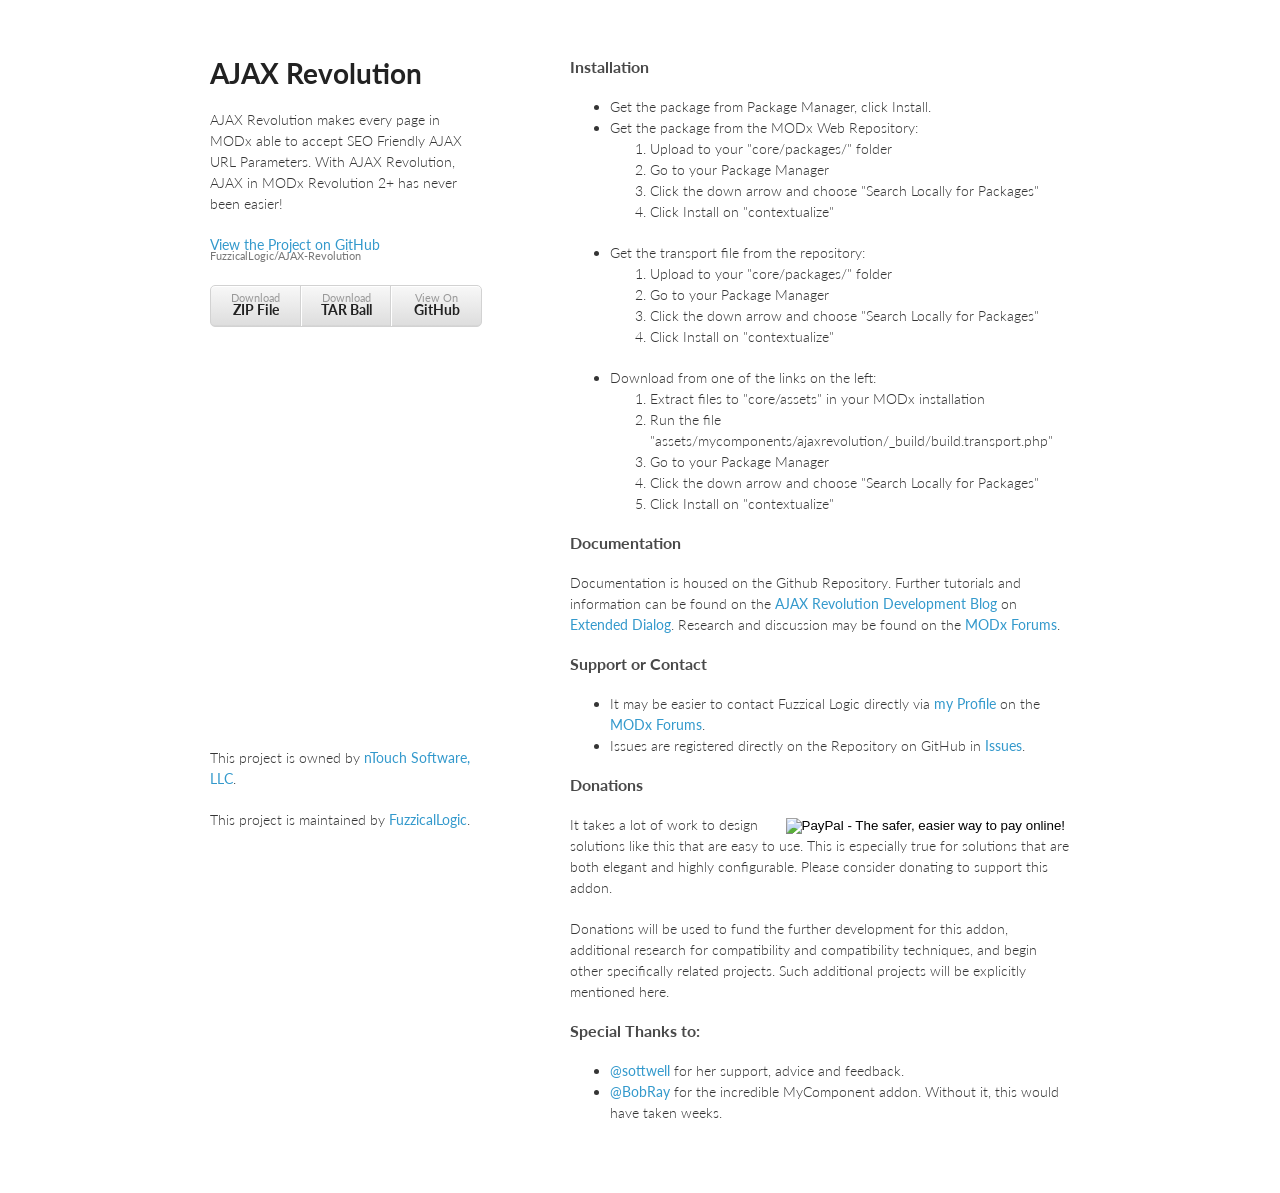
==== index.html @ fd3a528b "Update index.html" ====
<!doctype html>
<html>
  <head>
    <meta charset="utf-8">
    <meta http-equiv="X-UA-Compatible" content="chrome=1">
    <title>Ajax-revolution by FuzzicalLogic</title>

    <link rel="stylesheet" href="stylesheets/styles.css">
    <link rel="stylesheet" href="stylesheets/pygment_trac.css">
    <meta name="viewport" content="width=device-width, initial-scale=1, user-scalable=no">
    <!--[if lt IE 9]>
    <script src="//html5shiv.googlecode.com/svn/trunk/html5.js"></script>
    <![endif]-->
  </head>
  <body>
    <div class="wrapper">
      <header>
        <h1>AJAX Revolution</h1>
        <p>AJAX Revolution makes every page in MODx able to accept SEO Friendly AJAX URL Parameters. With AJAX Revolution, AJAX in MODx Revolution 2+ has never been easier!</p>

        <p class="view"><a href="https://github.com/nTouchSoftwareLLC/AJAX-Revolution">View the Project on GitHub <small>FuzzicalLogic/AJAX-Revolution</small></a></p>

        <ul>
          <li><a href="https://github.com/nTouchSoftwareLLC/AJAX-Revolution/zipball/master">Download <strong>ZIP File</strong></a></li>
          <li><a href="https://github.com/nTouchSoftwareLLC/AJAX-Revolution/tarball/master">Download <strong>TAR Ball</strong></a></li>
          <li><a href="https://github.com/nTouchSoftwareLLC/AJAX-Revolution">View On <strong>GitHub</strong></a></li>
        </ul>
      </header>
      <section>   
        <h3>Installation</h3>
          <ul>
            <li>Get the package from Package Manager, click Install.</li>
            <li>Get the package from the MODx Web Repository:
              <ol>
                <li>Upload to your "core/packages/" folder</li>
                <li>Go to your Package Manager</li>
                <li>Click the down arrow and choose "Search Locally for Packages"</li>
                <li>Click Install on "contextualize"</li>
              </ol>
            </li>
            <li>Get the transport file from the repository:
              <ol>
                <li>Upload to your "core/packages/" folder</li>
                <li>Go to your Package Manager</li>
                <li>Click the down arrow and choose "Search Locally for Packages"</li>
                <li>Click Install on "contextualize"</li>
            </ol>
          </li>
          <li>Download from one of the links on the left:
            <ol>
              <li>Extract files to "core/assets" in your MODx installation</li>
              <li>Run the file "assets/mycomponents/ajaxrevolution/_build/build.transport.php"</li>
              <li>Go to your Package Manager</li>
              <li>Click the down arrow and choose "Search Locally for Packages"</li>
              <li>Click Install on "contextualize"</li>
            </ol>
          </li>
        </ul>

        <h3>Documentation</h3>
        <p>Documentation is housed on the <a href="http://github.com/nTouchSoftwareLLC/AJAX-Revolution"></a>Github Repository. Further tutorials and information can be found on the <a href="http://projects.extendeddialog.com/extended-dialog/ajax-revolution/">AJAX Revolution Development Blog</a> on <a href="http://www.extendeddialog.com/">Extended Dialog</a>. Research and discussion may be found on the <a href="http://forums.modx.com/">MODx Forums</a>.</p>

        <h3>Support or Contact</h3>
        <ul>
          <li>It may be easier to contact Fuzzical Logic directly via <a href="http://forums.modx.com/user/?user=39932">my Profile</a> on the <a href="http://forums.modx.com">MODx Forums</a>.</li>
          <li>Issues are registered directly on the Repository on GitHub in <a href="https://github.com/nTouchSoftwareLLC/AJAX-Revolution/issues">Issues</a>. </li>
        </ul>

        <h3>Donations</h3>
          <form action="https://www.paypal.com/cgi-bin/webscr" method="post" style="float:right;">
            <input type="hidden" name="cmd" value="_s-xclick">
            <input type="hidden" name="encrypted" value="-----BEGIN [base64]/jELMAkGBSsOAwIaBQAwgZMGCSqGSIb3DQEHATAUBggqhkiG9w0DBwQIwjycDWAiw5CAcAbyNf3ftDi1xSgC+5kkVgffzCE9XkqMn5kkFb1NKUkD97d40equuCUmcfiAEFatCV8A2Eeej7qSFxQS3U2LV2rFtEYNSDpKD9Rzm5hmlXumfqy/[base64]/hJl66/RGqrj5rFb08sAABNTzDTiqqNpJeBsYs/[base64]/MA0GCSqGSIb3DQEBBQUAA4GBAIFfOlaagFrl71+jq6OKidbWFSE+Q4FqROvdgIONth+8kSK//Y/4ihuE4Ymvzn5ceE3S/[base64] PKCS7-----
">
          <input type="image" src="https://www.paypalobjects.com/en_US/i/btn/btn_donate_LG.gif" border="0" name="submit" alt="PayPal - The safer, easier way to pay online!">
          <img alt="" border="0" src="https://www.paypalobjects.com/en_US/i/scr/pixel.gif" width="1" height="1">
        </form>
        <p>It takes a lot of work to design solutions like this that are easy to use. This is especially true for solutions that are both elegant and highly configurable. Please consider donating to support this addon.</p>
        <p>Donations will be used to fund the further development for this addon, additional research for compatibility and compatibility techniques, and begin other specifically related projects. Such additional projects will be explicitly mentioned here.</p>

        <h3>Special Thanks to:</h3>
        <ul>
          <li><a href="https://github.com/sottwell" class="user-mention">@sottwell</a> for her support, advice and feedback.</li>
          <li><a href="https://github.com/BobRay" class="user-mention">@BobRay</a> for the incredible MyComponent addon. Without it, this would have taken weeks.</li>
        </ul>
      </section>
      <footer>
        <p>This project is owned by <a href="https://github.com/nTouchSoftwareLLC">nTouch Software, LLC</a>.</p>
        <p>This project is maintained by <a href="https://github.com/FuzzicalLogic">FuzzicalLogic</a>.</p>
      </footer>
    </div>
    <script src="javascripts/scale.fix.js"></script>
    
  </body>
</html>
---- stylesheets/styles.css ----
@import url(https://fonts.googleapis.com/css?family=Lato:300italic,700italic,300,700);

body {
  padding:50px;
  font:14px/1.5 Lato, "Helvetica Neue", Helvetica, Arial, sans-serif;
  color:#353535;
  font-weight:300;
}

h1, h2, h3, h4, h5, h6 {
  color:#222;
  margin:0 0 20px;
}

p, ul, ol, table, pre, dl {
  margin:0 0 20px;
}

h1, h2, h3 {
  line-height:1.1;
}

h1 {
  font-size:28px;
}

h2 {
  color:#393939;
}

h3, h4, h5, h6 {
  color:#494949;
}

a {
  color:#39c;
  font-weight:400;
  text-decoration:none;
}

a small {
  font-size:11px;
  color:#777;
  margin-top:-0.6em;
  display:block;
}

.wrapper {
  width:860px;
  margin:0 auto;
}

blockquote {
  border-left:1px solid #e5e5e5;
  margin:0;
  padding:0 0 0 20px;
  font-style:italic;
}

code, pre {
  font-family:Monaco, Bitstream Vera Sans Mono, Lucida Console, Terminal;
  color:#333;
  font-size:12px;
}

pre {
  padding:8px 15px;
  background: #f8f8f8;  
  border-radius:5px;
  border:1px solid #e5e5e5;
  overflow-x: auto;
}

table {
  width:100%;
  border-collapse:collapse;
}

th, td {
  text-align:left;
  padding:5px 10px;
  border-bottom:1px solid #e5e5e5;
}

dt {
  color:#444;
  font-weight:700;
}

th {
  color:#444;
}

img {
  max-width:100%;
}

header {
  width:270px;
  float:left;
  position:fixed;
}

header ul {
  list-style:none;
  height:40px;
  
  padding:0;
  
  background: #eee;
  background: -moz-linear-gradient(top, #f8f8f8 0%, #dddddd 100%);
  background: -webkit-gradient(linear, left top, left bottom, color-stop(0%,#f8f8f8), color-stop(100%,#dddddd));
  background: -webkit-linear-gradient(top, #f8f8f8 0%,#dddddd 100%);
  background: -o-linear-gradient(top, #f8f8f8 0%,#dddddd 100%);
  background: -ms-linear-gradient(top, #f8f8f8 0%,#dddddd 100%);
  background: linear-gradient(top, #f8f8f8 0%,#dddddd 100%);
  
  border-radius:5px;
  border:1px solid #d2d2d2;
  box-shadow:inset #fff 0 1px 0, inset rgba(0,0,0,0.03) 0 -1px 0;
  width:270px;
}

header li {
  width:89px;
  float:left;
  border-right:1px solid #d2d2d2;
  height:40px;
}

header ul a {
  line-height:1;
  font-size:11px;
  color:#999;
  display:block;
  text-align:center;
  padding-top:6px;
  height:40px;
}

strong {
  color:#222;
  font-weight:700;
}

header ul li + li {
  width:88px;
  border-left:1px solid #fff;
}

header ul li + li + li {
  border-right:none;
  width:89px;
}

header ul a strong {
  font-size:14px;
  display:block;
  color:#222;
}

section {
  width:500px;
  float:right;
  padding-bottom:50px;
}

small {
  font-size:11px;
}

hr {
  border:0;
  background:#e5e5e5;
  height:1px;
  margin:0 0 20px;
}

footer {
  width:270px;
  float:left;
  position:fixed;
  bottom:50px;
}

@media print, screen and (max-width: 960px) {
  
  div.wrapper {
    width:auto;
    margin:0;
  }
  
  header, section, footer {
    float:none;
    position:static;
    width:auto;
  }
  
  header {
    padding-right:320px;
  }
  
  section {
    border:1px solid #e5e5e5;
    border-width:1px 0;
    padding:20px 0;
    margin:0 0 20px;
  }
  
  header a small {
    display:inline;
  }
  
  header ul {
    position:absolute;
    right:50px;
    top:52px;
  }
}

@media print, screen and (max-width: 720px) {
  body {
    word-wrap:break-word;
  }
  
  header {
    padding:0;
  }
  
  header ul, header p.view {
    position:static;
  }
  
  pre, code {
    word-wrap:normal;
  }
}

@media print, screen and (max-width: 480px) {
  body {
    padding:15px;
  }
  
  header ul {
    display:none;
  }
}

@media print {
  body {
    padding:0.4in;
    font-size:12pt;
    color:#444;
  }
}
---- stylesheets/pygment_trac.css ----
.highlight  { background: #ffffff; }
.highlight .c { color: #999988; font-style: italic } /* Comment */
.highlight .err { color: #a61717; background-color: #e3d2d2 } /* Error */
.highlight .k { font-weight: bold } /* Keyword */
.highlight .o { font-weight: bold } /* Operator */
.highlight .cm { color: #999988; font-style: italic } /* Comment.Multiline */
.highlight .cp { color: #999999; font-weight: bold } /* Comment.Preproc */
.highlight .c1 { color: #999988; font-style: italic } /* Comment.Single */
.highlight .cs { color: #999999; font-weight: bold; font-style: italic } /* Comment.Special */
.highlight .gd { color: #000000; background-color: #ffdddd } /* Generic.Deleted */
.highlight .gd .x { color: #000000; background-color: #ffaaaa } /* Generic.Deleted.Specific */
.highlight .ge { font-style: italic } /* Generic.Emph */
.highlight .gr { color: #aa0000 } /* Generic.Error */
.highlight .gh { color: #999999 } /* Generic.Heading */
.highlight .gi { color: #000000; background-color: #ddffdd } /* Generic.Inserted */
.highlight .gi .x { color: #000000; background-color: #aaffaa } /* Generic.Inserted.Specific */
.highlight .go { color: #888888 } /* Generic.Output */
.highlight .gp { color: #555555 } /* Generic.Prompt */
.highlight .gs { font-weight: bold } /* Generic.Strong */
.highlight .gu { color: #800080; font-weight: bold; } /* Generic.Subheading */
.highlight .gt { color: #aa0000 } /* Generic.Traceback */
.highlight .kc { font-weight: bold } /* Keyword.Constant */
.highlight .kd { font-weight: bold } /* Keyword.Declaration */
.highlight .kn { font-weight: bold } /* Keyword.Namespace */
.highlight .kp { font-weight: bold } /* Keyword.Pseudo */
.highlight .kr { font-weight: bold } /* Keyword.Reserved */
.highlight .kt { color: #445588; font-weight: bold } /* Keyword.Type */
.highlight .m { color: #009999 } /* Literal.Number */
.highlight .s { color: #d14 } /* Literal.String */
.highlight .na { color: #008080 } /* Name.Attribute */
.highlight .nb { color: #0086B3 } /* Name.Builtin */
.highlight .nc { color: #445588; font-weight: bold } /* Name.Class */
.highlight .no { color: #008080 } /* Name.Constant */
.highlight .ni { color: #800080 } /* Name.Entity */
.highlight .ne { color: #990000; font-weight: bold } /* Name.Exception */
.highlight .nf { color: #990000; font-weight: bold } /* Name.Function */
.highlight .nn { color: #555555 } /* Name.Namespace */
.highlight .nt { color: #000080 } /* Name.Tag */
.highlight .nv { color: #008080 } /* Name.Variable */
.highlight .ow { font-weight: bold } /* Operator.Word */
.highlight .w { color: #bbbbbb } /* Text.Whitespace */
.highlight .mf { color: #009999 } /* Literal.Number.Float */
.highlight .mh { color: #009999 } /* Literal.Number.Hex */
.highlight .mi { color: #009999 } /* Literal.Number.Integer */
.highlight .mo { color: #009999 } /* Literal.Number.Oct */
.highlight .sb { color: #d14 } /* Literal.String.Backtick */
.highlight .sc { color: #d14 } /* Literal.String.Char */
.highlight .sd { color: #d14 } /* Literal.String.Doc */
.highlight .s2 { color: #d14 } /* Literal.String.Double */
.highlight .se { color: #d14 } /* Literal.String.Escape */
.highlight .sh { color: #d14 } /* Literal.String.Heredoc */
.highlight .si { color: #d14 } /* Literal.String.Interpol */
.highlight .sx { color: #d14 } /* Literal.String.Other */
.highlight .sr { color: #009926 } /* Literal.String.Regex */
.highlight .s1 { color: #d14 } /* Literal.String.Single */
.highlight .ss { color: #990073 } /* Literal.String.Symbol */
.highlight .bp { color: #999999 } /* Name.Builtin.Pseudo */
.highlight .vc { color: #008080 } /* Name.Variable.Class */
.highlight .vg { color: #008080 } /* Name.Variable.Global */
.highlight .vi { color: #008080 } /* Name.Variable.Instance */
.highlight .il { color: #009999 } /* Literal.Number.Integer.Long */

.type-csharp .highlight .k { color: #0000FF }
.type-csharp .highlight .kt { color: #0000FF }
.type-csharp .highlight .nf { color: #000000; font-weight: normal }
.type-csharp .highlight .nc { color: #2B91AF }
.type-csharp .highlight .nn { color: #000000 }
.type-csharp .highlight .s { color: #A31515 }
.type-csharp .highlight .sc { color: #A31515 }
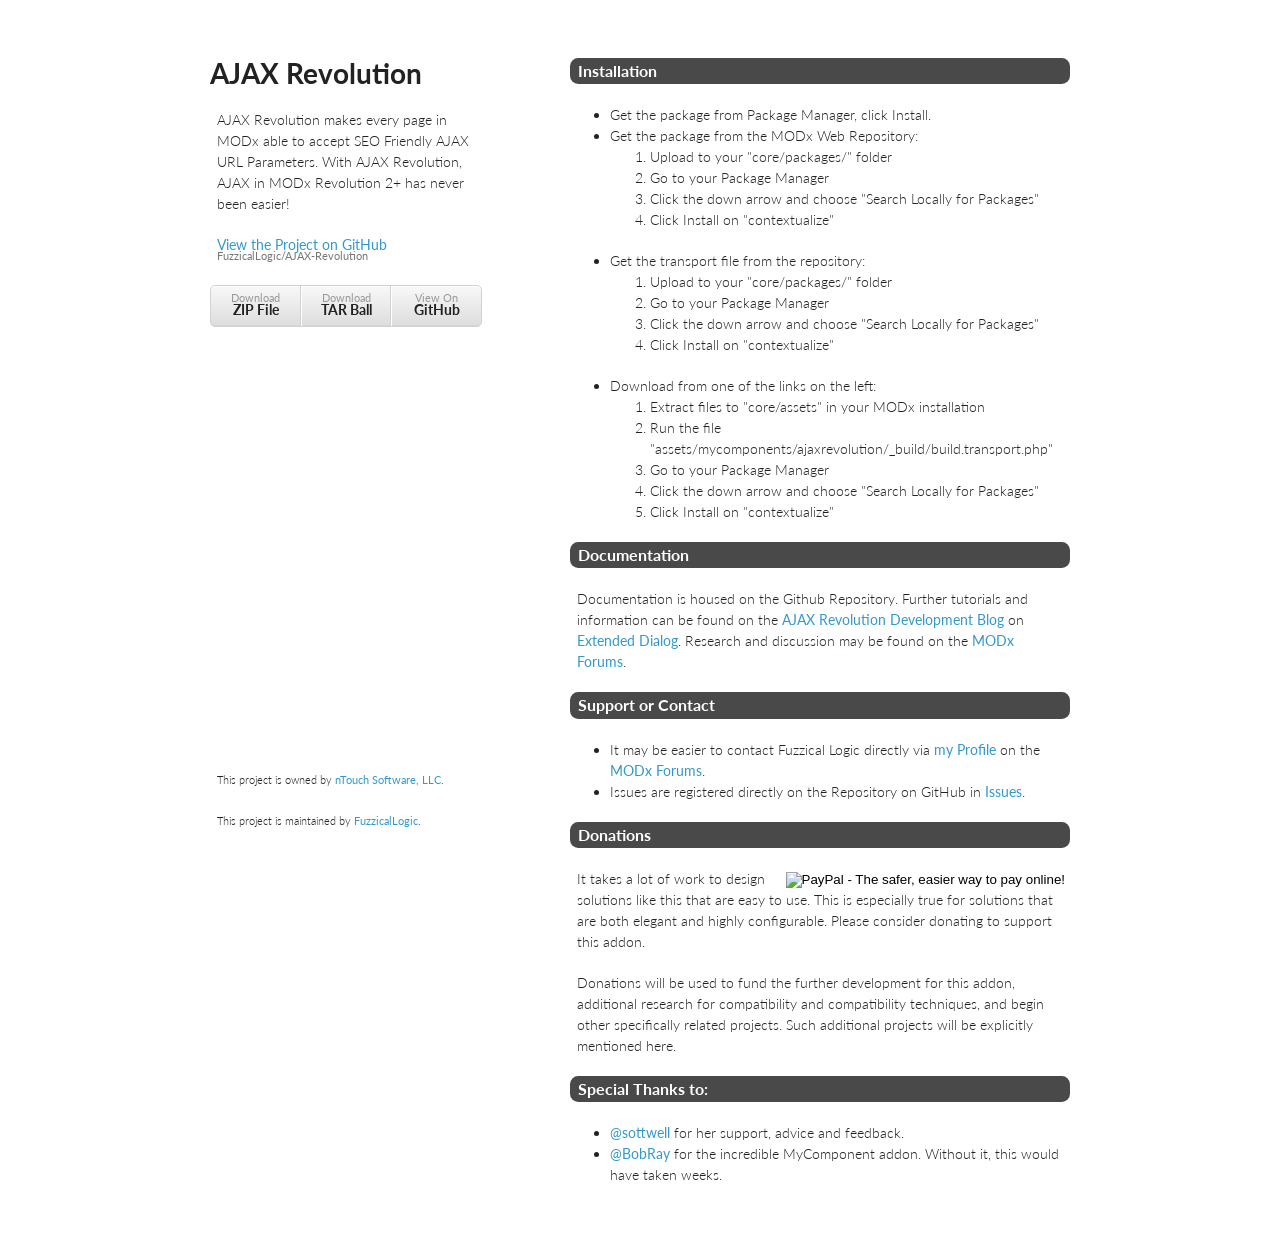
==== commit c6a8be0d: "Update index.html" ====
--- a/index.html
+++ b/index.html
@@ -84,8 +84,8 @@
         </ul>
       </section>
       <footer>
-        <p>This project is owned by <a href="https://github.com/nTouchSoftwareLLC">nTouch Software, LLC</a>.</p>
-        <p>This project is maintained by <a href="https://github.com/FuzzicalLogic">FuzzicalLogic</a>.</p>
+        <p><small>This project is owned by <a href="https://github.com/nTouchSoftwareLLC">nTouch Software, LLC</a>.</small></p>
+        <p><small>This project is maintained by <a href="https://github.com/FuzzicalLogic">FuzzicalLogic</a>.</small></p>
       </footer>
     </div>
     <script src="javascripts/scale.fix.js"></script>
--- a/stylesheets/styles.css
+++ b/stylesheets/styles.css
@@ -3,7 +3,7 @@
 body {
   padding:50px;
   font:14px/1.5 Lato, "Helvetica Neue", Helvetica, Arial, sans-serif;
-  color:#353535;
+  color:#222;
   font-weight:300;
 }
 
@@ -16,6 +16,10 @@
   margin:0 0 20px;
 }
 
+p {
+  padding:0 .5em;
+}
+
 h1, h2, h3 {
   line-height:1.1;
 }
@@ -30,6 +34,13 @@
 
 h3, h4, h5, h6 {
   color:#494949;
+}
+
+h3 {
+  padding:.25em .5em;
+  color:#FFF;
+  border-radius:.5em;
+  background-color:#494949;
 }
 
 a {
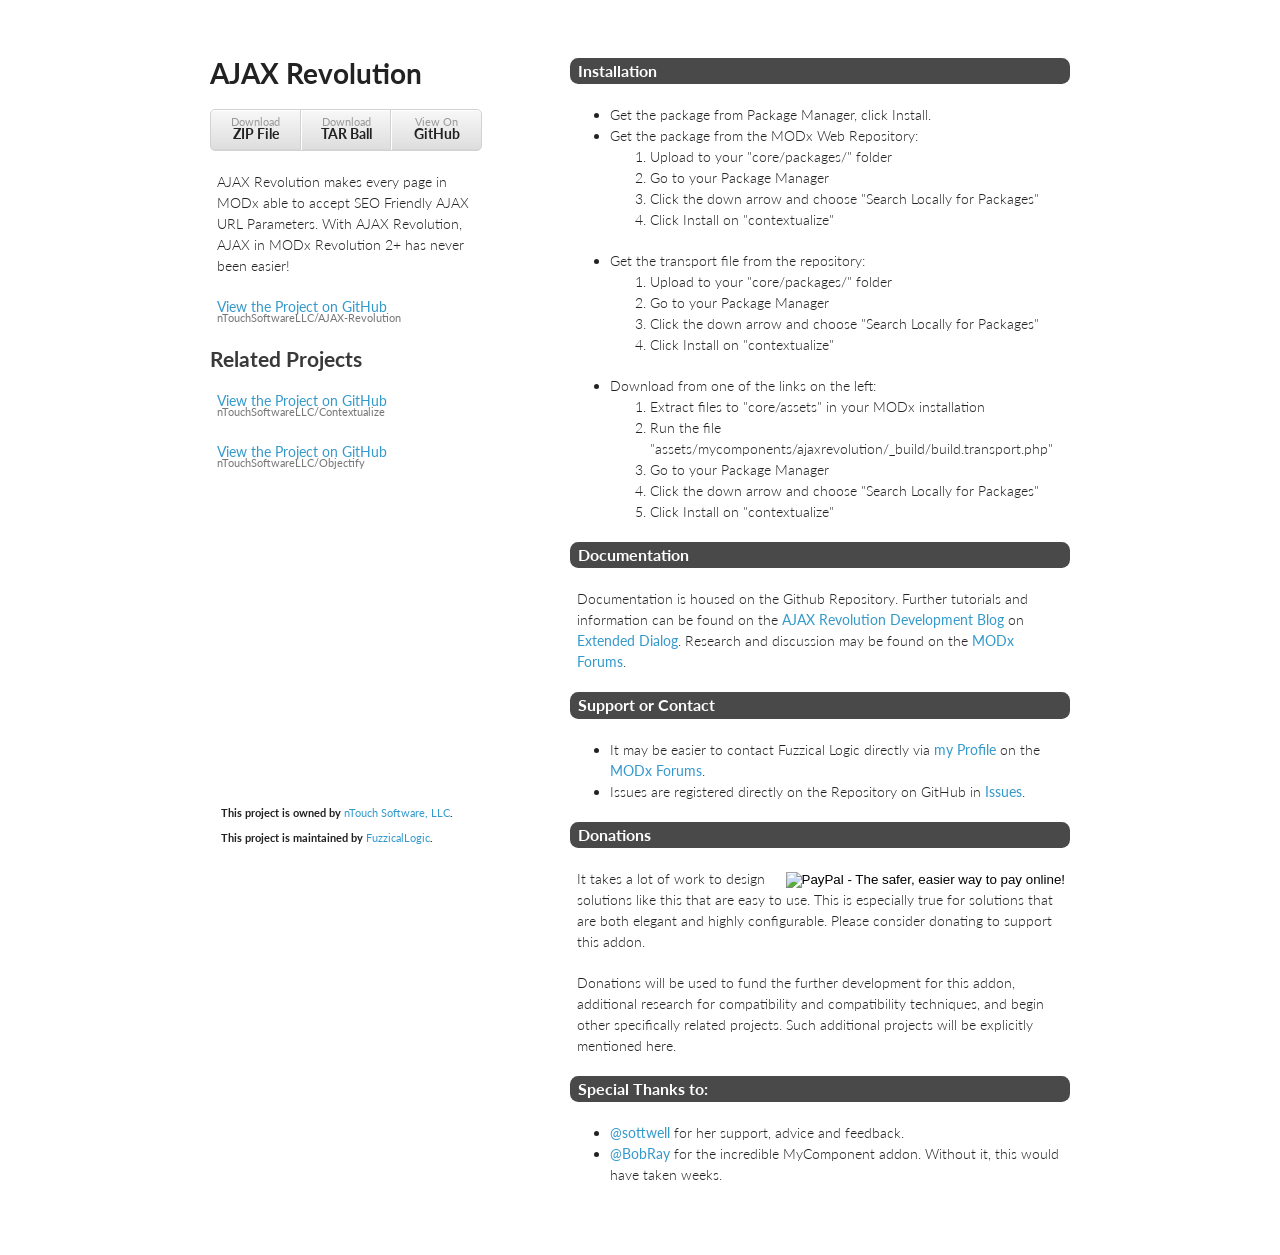
==== commit 0a602573: "Update index.html" ====
--- a/index.html
+++ b/index.html
@@ -3,7 +3,7 @@
   <head>
     <meta charset="utf-8">
     <meta http-equiv="X-UA-Compatible" content="chrome=1">
-    <title>Ajax-revolution by FuzzicalLogic</title>
+    <title>Ajax-revolution by Fuzzical Logic at nTouch Software, LLC</title>
 
     <link rel="stylesheet" href="stylesheets/styles.css">
     <link rel="stylesheet" href="stylesheets/pygment_trac.css">
@@ -16,15 +16,20 @@
     <div class="wrapper">
       <header>
         <h1>AJAX Revolution</h1>
-        <p>AJAX Revolution makes every page in MODx able to accept SEO Friendly AJAX URL Parameters. With AJAX Revolution, AJAX in MODx Revolution 2+ has never been easier!</p>
-
-        <p class="view"><a href="https://github.com/nTouchSoftwareLLC/AJAX-Revolution">View the Project on GitHub <small>FuzzicalLogic/AJAX-Revolution</small></a></p>
-
         <ul>
           <li><a href="https://github.com/nTouchSoftwareLLC/AJAX-Revolution/zipball/master">Download <strong>ZIP File</strong></a></li>
           <li><a href="https://github.com/nTouchSoftwareLLC/AJAX-Revolution/tarball/master">Download <strong>TAR Ball</strong></a></li>
           <li><a href="https://github.com/nTouchSoftwareLLC/AJAX-Revolution">View On <strong>GitHub</strong></a></li>
         </ul>
+
+        <p>AJAX Revolution makes every page in MODx able to accept SEO Friendly AJAX URL Parameters. With AJAX Revolution, AJAX in MODx Revolution 2+ has never been easier!</p>
+
+        <p class="view"><a href="https://github.com/nTouchSoftwareLLC/AJAX-Revolution">View the Project on GitHub <small>nTouchSoftwareLLC/AJAX-Revolution</small></a></p>
+        
+        <h2>Related Projects</h2>
+        <p class="view"><a href="https://github.com/nTouchSoftwareLLC/Contextualize">View the Project on GitHub <small>nTouchSoftwareLLC/Contextualize</small></a></p>
+        <p class="view"><a href="https://github.com/nTouchSoftwareLLC/Objectify">View the Project on GitHub <small>nTouchSoftwareLLC/Objectify</small></a></p>
+
       </header>
       <section>   
         <h3>Installation</h3>
--- a/stylesheets/styles.css
+++ b/stylesheets/styles.css
@@ -194,6 +194,12 @@
   bottom:50px;
 }
 
+footer p {
+  color:0;
+  margin:.25em;
+  font-weight:bold;
+}
+
 @media print, screen and (max-width: 960px) {
   
   div.wrapper {
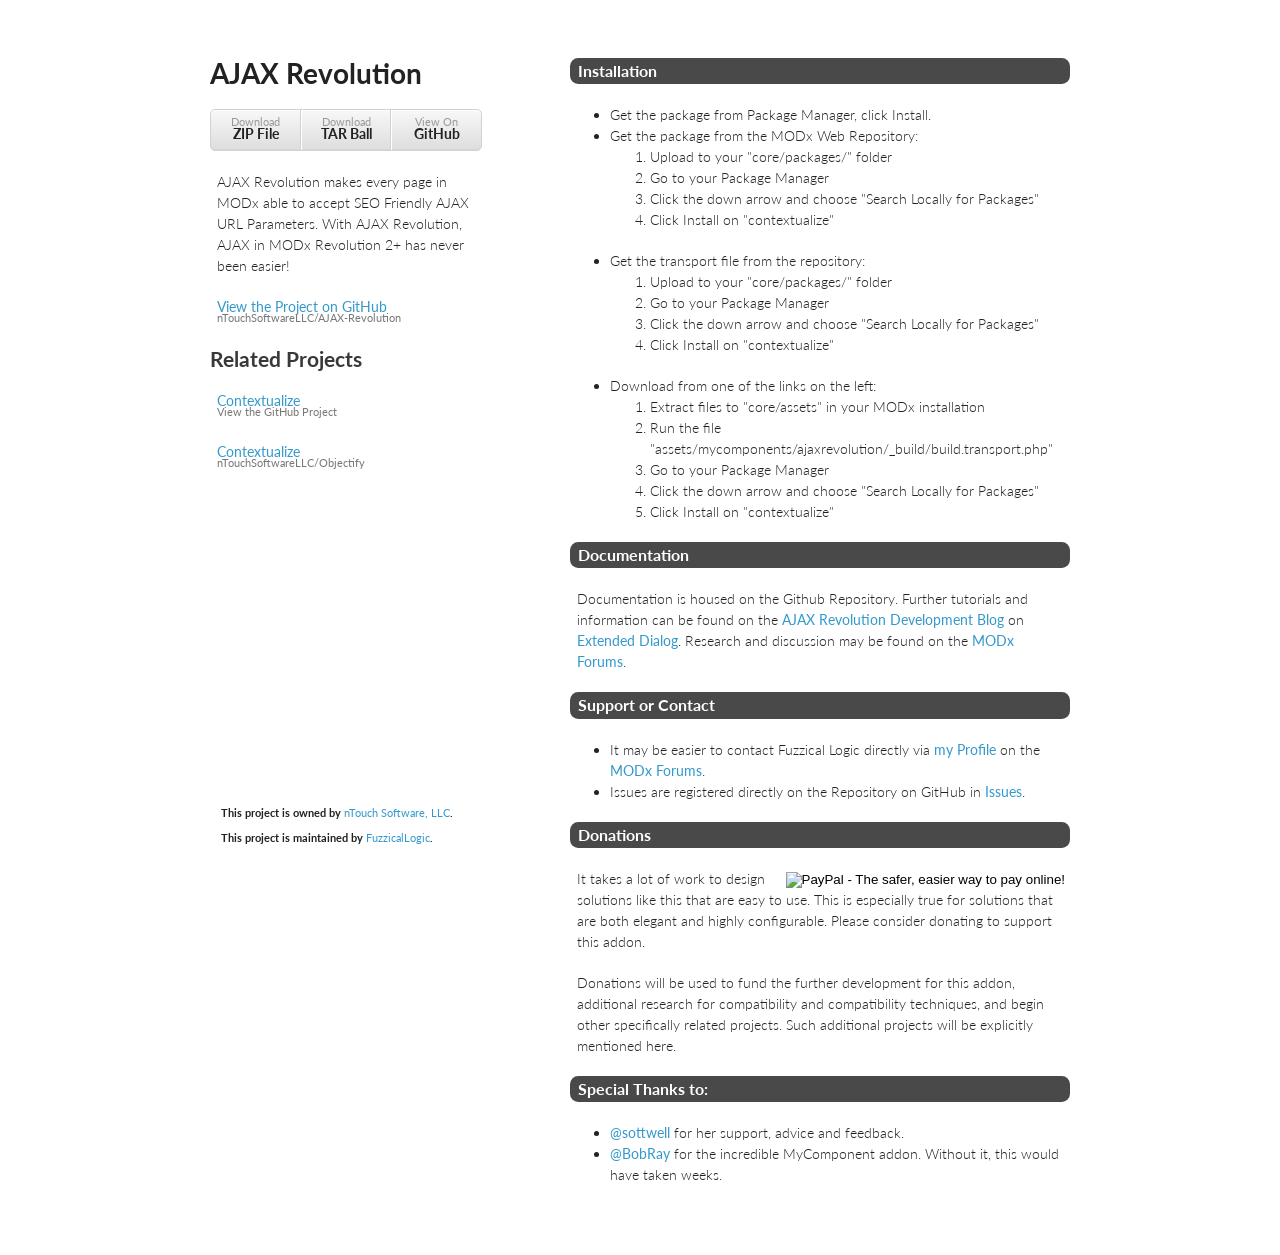
==== commit 5410785a: "Update index.html" ====
--- a/index.html
+++ b/index.html
@@ -27,8 +27,8 @@
         <p class="view"><a href="https://github.com/nTouchSoftwareLLC/AJAX-Revolution">View the Project on GitHub <small>nTouchSoftwareLLC/AJAX-Revolution</small></a></p>
         
         <h2>Related Projects</h2>
-        <p class="view"><a href="https://github.com/nTouchSoftwareLLC/Contextualize">View the Project on GitHub <small>nTouchSoftwareLLC/Contextualize</small></a></p>
-        <p class="view"><a href="https://github.com/nTouchSoftwareLLC/Objectify">View the Project on GitHub <small>nTouchSoftwareLLC/Objectify</small></a></p>
+        <p class="view"><a href="http://ntouchsoftwarellc.github.com/Contextualize/">Contextualize</a><a href="http://ntouchsoftwarellc.github.com/Contextualize/"><small>View the GitHub Project</small></a></p>
+        <p class="view"><a href="http://ntouchsoftwarellc.github.com/Objectify/">Contextualize <small>nTouchSoftwareLLC/Objectify</small></a></p>
 
       </header>
       <section>   
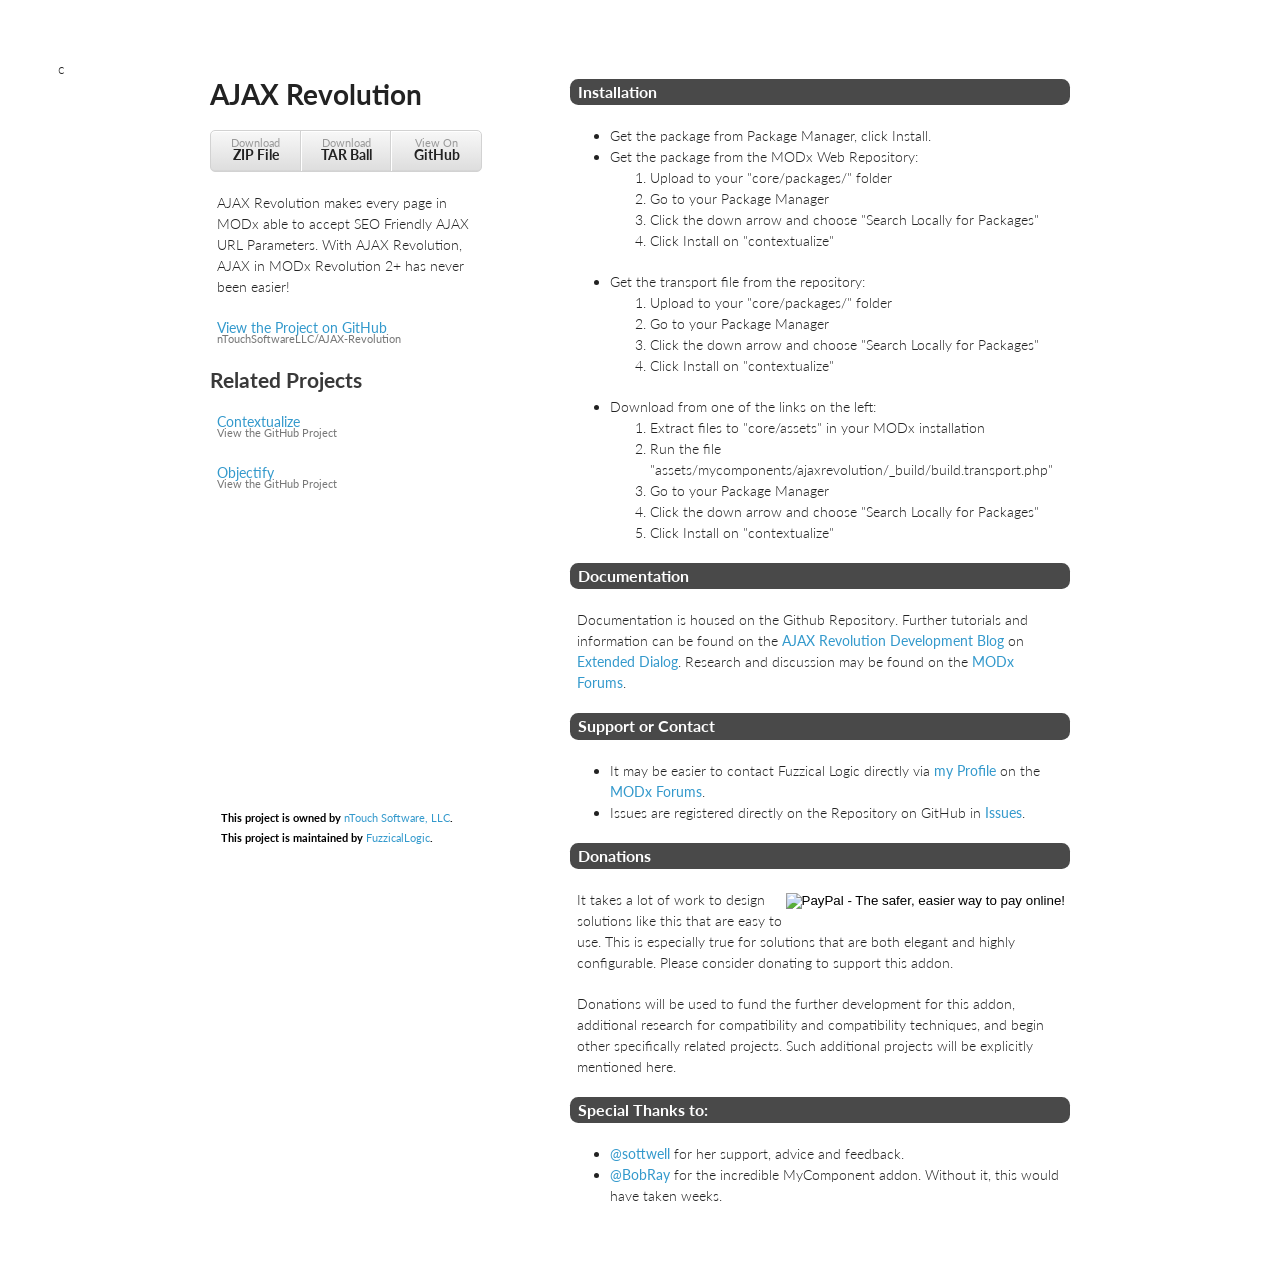
==== commit 14b0cacf: "Update index.html" ====
--- a/index.html
+++ b/index.html
@@ -1,4 +1,4 @@
-<!doctype html>
+c<!doctype html>
 <html>
   <head>
     <meta charset="utf-8">
@@ -27,8 +27,8 @@
         <p class="view"><a href="https://github.com/nTouchSoftwareLLC/AJAX-Revolution">View the Project on GitHub <small>nTouchSoftwareLLC/AJAX-Revolution</small></a></p>
         
         <h2>Related Projects</h2>
-        <p class="view"><a href="http://ntouchsoftwarellc.github.com/Contextualize/">Contextualize</a><a href="http://ntouchsoftwarellc.github.com/Contextualize/"><small>View the GitHub Project</small></a></p>
-        <p class="view"><a href="http://ntouchsoftwarellc.github.com/Objectify/">Contextualize <small>nTouchSoftwareLLC/Objectify</small></a></p>
+        <p class="view"><a href="http://ntouchsoftwarellc.github.com/Contextualize/">Contextualize</a><a href="https://github.com/nTouchSoftwareLLC/Contextualize"><small>View the GitHub Project</small></a></p>
+        <p class="view"><a href="http://ntouchsoftwarellc.github.com/Objectify/">Objectify</a><a href="https://github.com/nTouchSoftwareLLC/Objectify"><small>View the GitHub Project</small></a></p>
 
       </header>
       <section>   
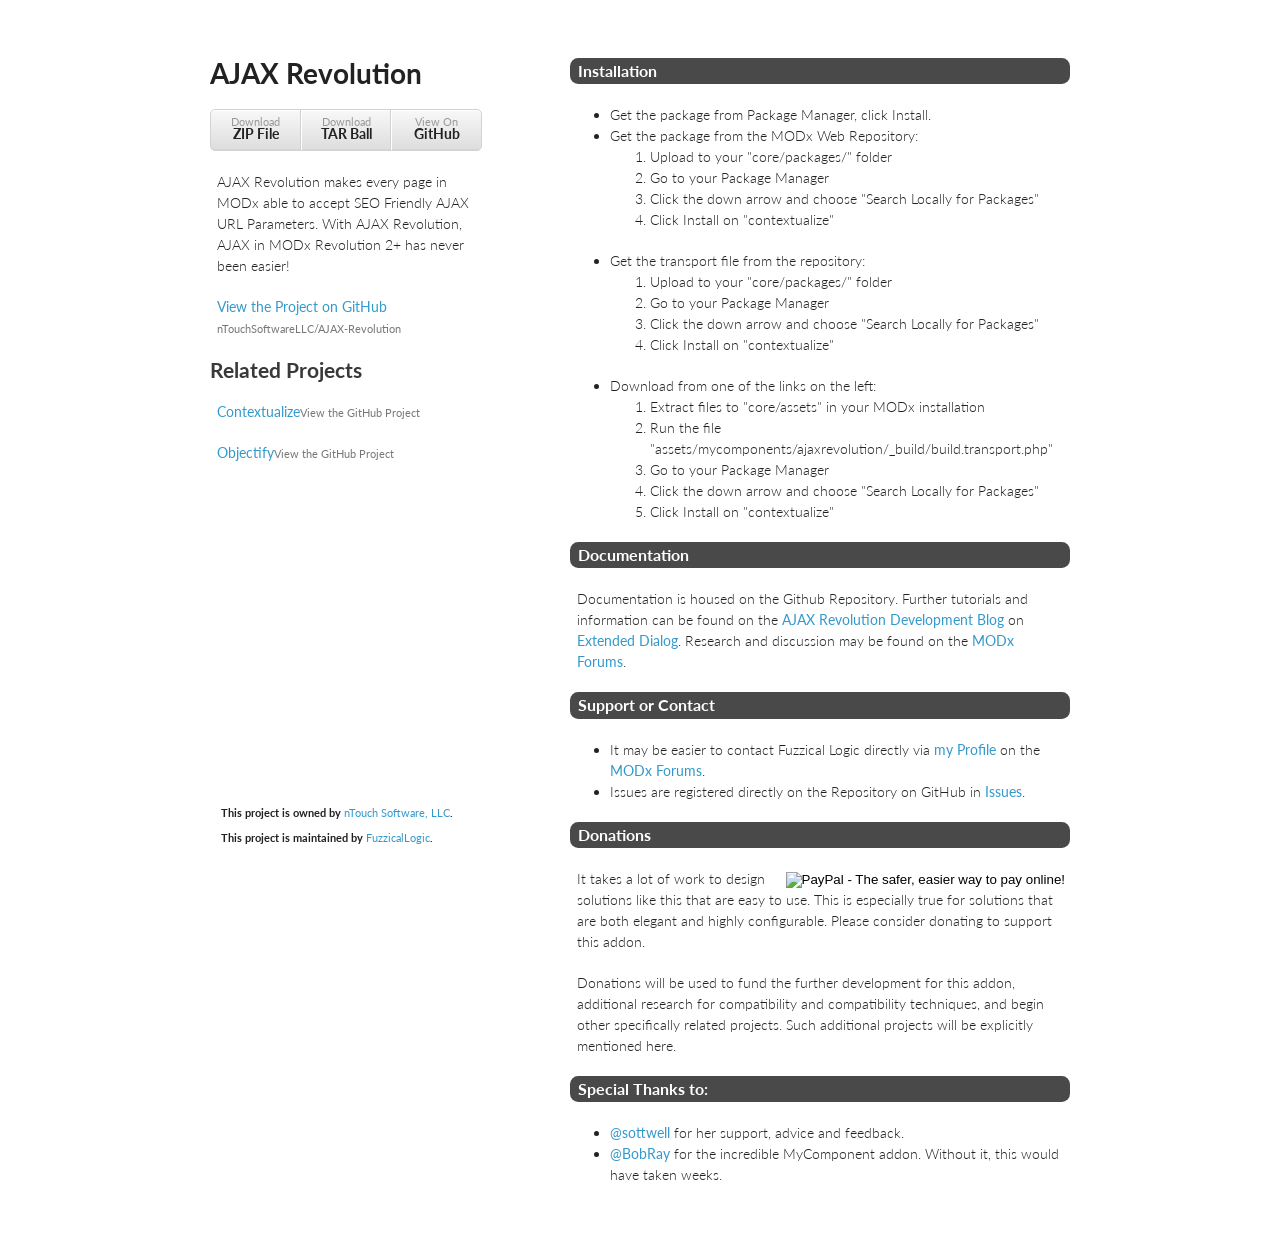
==== commit d9aa0421: "Update index.html" ====
--- a/index.html
+++ b/index.html
@@ -1,4 +1,4 @@
-c<!doctype html>
+<!doctype html>
 <html>
   <head>
     <meta charset="utf-8">
--- a/stylesheets/styles.css
+++ b/stylesheets/styles.css
@@ -169,6 +169,16 @@
   display:block;
   color:#222;
 }
+/*
+header p.view {
+  color:#FFF;
+  border-radius:.25em;
+  background-color:#494949;
+}
+*/
+header p.view small {
+  display:inline-block;
+}
 
 section {
   width:500px;
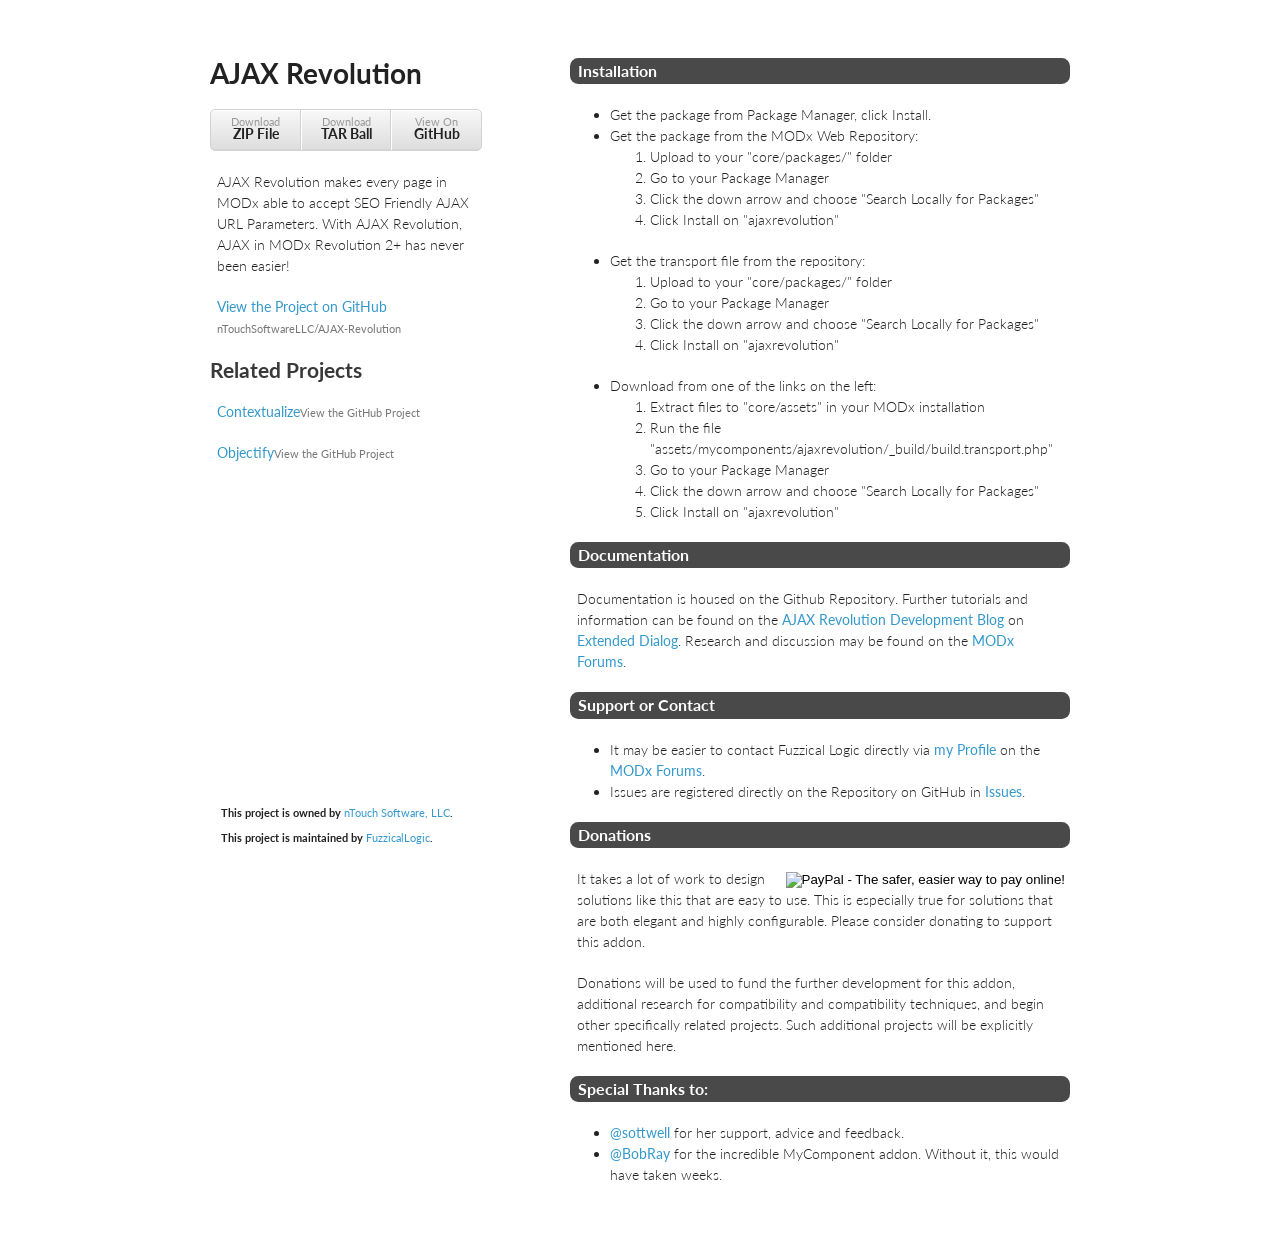
==== commit 8bc1d910: "Update index.html" ====
--- a/index.html
+++ b/index.html
@@ -40,7 +40,7 @@
                 <li>Upload to your "core/packages/" folder</li>
                 <li>Go to your Package Manager</li>
                 <li>Click the down arrow and choose "Search Locally for Packages"</li>
-                <li>Click Install on "contextualize"</li>
+                <li>Click Install on "ajaxrevolution"</li>
               </ol>
             </li>
             <li>Get the transport file from the repository:
@@ -48,7 +48,7 @@
                 <li>Upload to your "core/packages/" folder</li>
                 <li>Go to your Package Manager</li>
                 <li>Click the down arrow and choose "Search Locally for Packages"</li>
-                <li>Click Install on "contextualize"</li>
+                <li>Click Install on "ajaxrevolution"</li>
             </ol>
           </li>
           <li>Download from one of the links on the left:
@@ -57,7 +57,7 @@
               <li>Run the file "assets/mycomponents/ajaxrevolution/_build/build.transport.php"</li>
               <li>Go to your Package Manager</li>
               <li>Click the down arrow and choose "Search Locally for Packages"</li>
-              <li>Click Install on "contextualize"</li>
+              <li>Click Install on "ajaxrevolution"</li>
             </ol>
           </li>
         </ul>
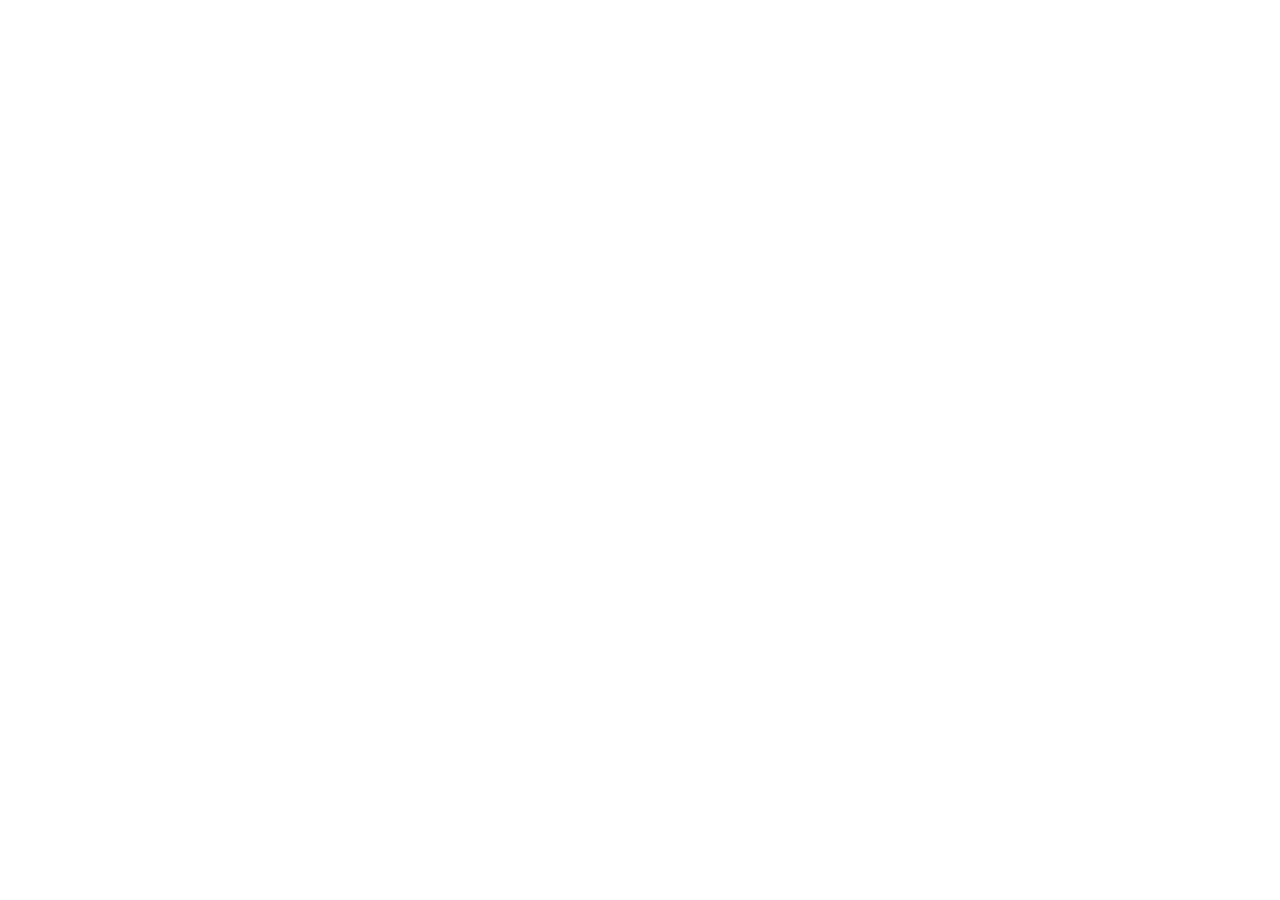
==== commit e62e7a3d: "Redirect" ====
--- a/index.html
+++ b/index.html
@@ -1,99 +1,9 @@
-<!doctype html>
+<!DOCTYPE HTML PUBLIC "-//W3C//DTD HTML 4.0 Transitional//EN">
 <html>
-  <head>
-    <meta charset="utf-8">
-    <meta http-equiv="X-UA-Compatible" content="chrome=1">
-    <title>Ajax-revolution by Fuzzical Logic at nTouch Software, LLC</title>
-
-    <link rel="stylesheet" href="stylesheets/styles.css">
-    <link rel="stylesheet" href="stylesheets/pygment_trac.css">
-    <meta name="viewport" content="width=device-width, initial-scale=1, user-scalable=no">
-    <!--[if lt IE 9]>
-    <script src="//html5shiv.googlecode.com/svn/trunk/html5.js"></script>
-    <![endif]-->
-  </head>
-  <body>
-    <div class="wrapper">
-      <header>
-        <h1>AJAX Revolution</h1>
-        <ul>
-          <li><a href="https://github.com/nTouchSoftwareLLC/AJAX-Revolution/zipball/master">Download <strong>ZIP File</strong></a></li>
-          <li><a href="https://github.com/nTouchSoftwareLLC/AJAX-Revolution/tarball/master">Download <strong>TAR Ball</strong></a></li>
-          <li><a href="https://github.com/nTouchSoftwareLLC/AJAX-Revolution">View On <strong>GitHub</strong></a></li>
-        </ul>
-
-        <p>AJAX Revolution makes every page in MODx able to accept SEO Friendly AJAX URL Parameters. With AJAX Revolution, AJAX in MODx Revolution 2+ has never been easier!</p>
-
-        <p class="view"><a href="https://github.com/nTouchSoftwareLLC/AJAX-Revolution">View the Project on GitHub <small>nTouchSoftwareLLC/AJAX-Revolution</small></a></p>
-        
-        <h2>Related Projects</h2>
-        <p class="view"><a href="http://ntouchsoftwarellc.github.com/Contextualize/">Contextualize</a><a href="https://github.com/nTouchSoftwareLLC/Contextualize"><small>View the GitHub Project</small></a></p>
-        <p class="view"><a href="http://ntouchsoftwarellc.github.com/Objectify/">Objectify</a><a href="https://github.com/nTouchSoftwareLLC/Objectify"><small>View the GitHub Project</small></a></p>
-
-      </header>
-      <section>   
-        <h3>Installation</h3>
-          <ul>
-            <li>Get the package from Package Manager, click Install.</li>
-            <li>Get the package from the MODx Web Repository:
-              <ol>
-                <li>Upload to your "core/packages/" folder</li>
-                <li>Go to your Package Manager</li>
-                <li>Click the down arrow and choose "Search Locally for Packages"</li>
-                <li>Click Install on "ajaxrevolution"</li>
-              </ol>
-            </li>
-            <li>Get the transport file from the repository:
-              <ol>
-                <li>Upload to your "core/packages/" folder</li>
-                <li>Go to your Package Manager</li>
-                <li>Click the down arrow and choose "Search Locally for Packages"</li>
-                <li>Click Install on "ajaxrevolution"</li>
-            </ol>
-          </li>
-          <li>Download from one of the links on the left:
-            <ol>
-              <li>Extract files to "core/assets" in your MODx installation</li>
-              <li>Run the file "assets/mycomponents/ajaxrevolution/_build/build.transport.php"</li>
-              <li>Go to your Package Manager</li>
-              <li>Click the down arrow and choose "Search Locally for Packages"</li>
-              <li>Click Install on "ajaxrevolution"</li>
-            </ol>
-          </li>
-        </ul>
-
-        <h3>Documentation</h3>
-        <p>Documentation is housed on the <a href="http://github.com/nTouchSoftwareLLC/AJAX-Revolution"></a>Github Repository. Further tutorials and information can be found on the <a href="http://projects.extendeddialog.com/extended-dialog/ajax-revolution/">AJAX Revolution Development Blog</a> on <a href="http://www.extendeddialog.com/">Extended Dialog</a>. Research and discussion may be found on the <a href="http://forums.modx.com/">MODx Forums</a>.</p>
-
-        <h3>Support or Contact</h3>
-        <ul>
-          <li>It may be easier to contact Fuzzical Logic directly via <a href="http://forums.modx.com/user/?user=39932">my Profile</a> on the <a href="http://forums.modx.com">MODx Forums</a>.</li>
-          <li>Issues are registered directly on the Repository on GitHub in <a href="https://github.com/nTouchSoftwareLLC/AJAX-Revolution/issues">Issues</a>. </li>
-        </ul>
-
-        <h3>Donations</h3>
-          <form action="https://www.paypal.com/cgi-bin/webscr" method="post" style="float:right;">
-            <input type="hidden" name="cmd" value="_s-xclick">
-            <input type="hidden" name="encrypted" value="-----BEGIN [base64]/jELMAkGBSsOAwIaBQAwgZMGCSqGSIb3DQEHATAUBggqhkiG9w0DBwQIwjycDWAiw5CAcAbyNf3ftDi1xSgC+5kkVgffzCE9XkqMn5kkFb1NKUkD97d40equuCUmcfiAEFatCV8A2Eeej7qSFxQS3U2LV2rFtEYNSDpKD9Rzm5hmlXumfqy/[base64]/hJl66/RGqrj5rFb08sAABNTzDTiqqNpJeBsYs/[base64]/MA0GCSqGSIb3DQEBBQUAA4GBAIFfOlaagFrl71+jq6OKidbWFSE+Q4FqROvdgIONth+8kSK//Y/4ihuE4Ymvzn5ceE3S/[base64] PKCS7-----
-">
-          <input type="image" src="https://www.paypalobjects.com/en_US/i/btn/btn_donate_LG.gif" border="0" name="submit" alt="PayPal - The safer, easier way to pay online!">
-          <img alt="" border="0" src="https://www.paypalobjects.com/en_US/i/scr/pixel.gif" width="1" height="1">
-        </form>
-        <p>It takes a lot of work to design solutions like this that are easy to use. This is especially true for solutions that are both elegant and highly configurable. Please consider donating to support this addon.</p>
-        <p>Donations will be used to fund the further development for this addon, additional research for compatibility and compatibility techniques, and begin other specifically related projects. Such additional projects will be explicitly mentioned here.</p>
-
-        <h3>Special Thanks to:</h3>
-        <ul>
-          <li><a href="https://github.com/sottwell" class="user-mention">@sottwell</a> for her support, advice and feedback.</li>
-          <li><a href="https://github.com/BobRay" class="user-mention">@BobRay</a> for the incredible MyComponent addon. Without it, this would have taken weeks.</li>
-        </ul>
-      </section>
-      <footer>
-        <p><small>This project is owned by <a href="https://github.com/nTouchSoftwareLLC">nTouch Software, LLC</a>.</small></p>
-        <p><small>This project is maintained by <a href="https://github.com/FuzzicalLogic">FuzzicalLogic</a>.</small></p>
-      </footer>
-    </div>
-    <script src="javascripts/scale.fix.js"></script>
-    
-  </body>
-</html>+<head>
+<title>Your Page Title</title>
+<meta http-equiv="REFRESH" content="0;url=http://ntouchsoftwarellc.github.com/modx-addons/ajaxrevolution/"></HEAD>
+<BODY>
+Optional page text here.
+</BODY>
+</HTML>
